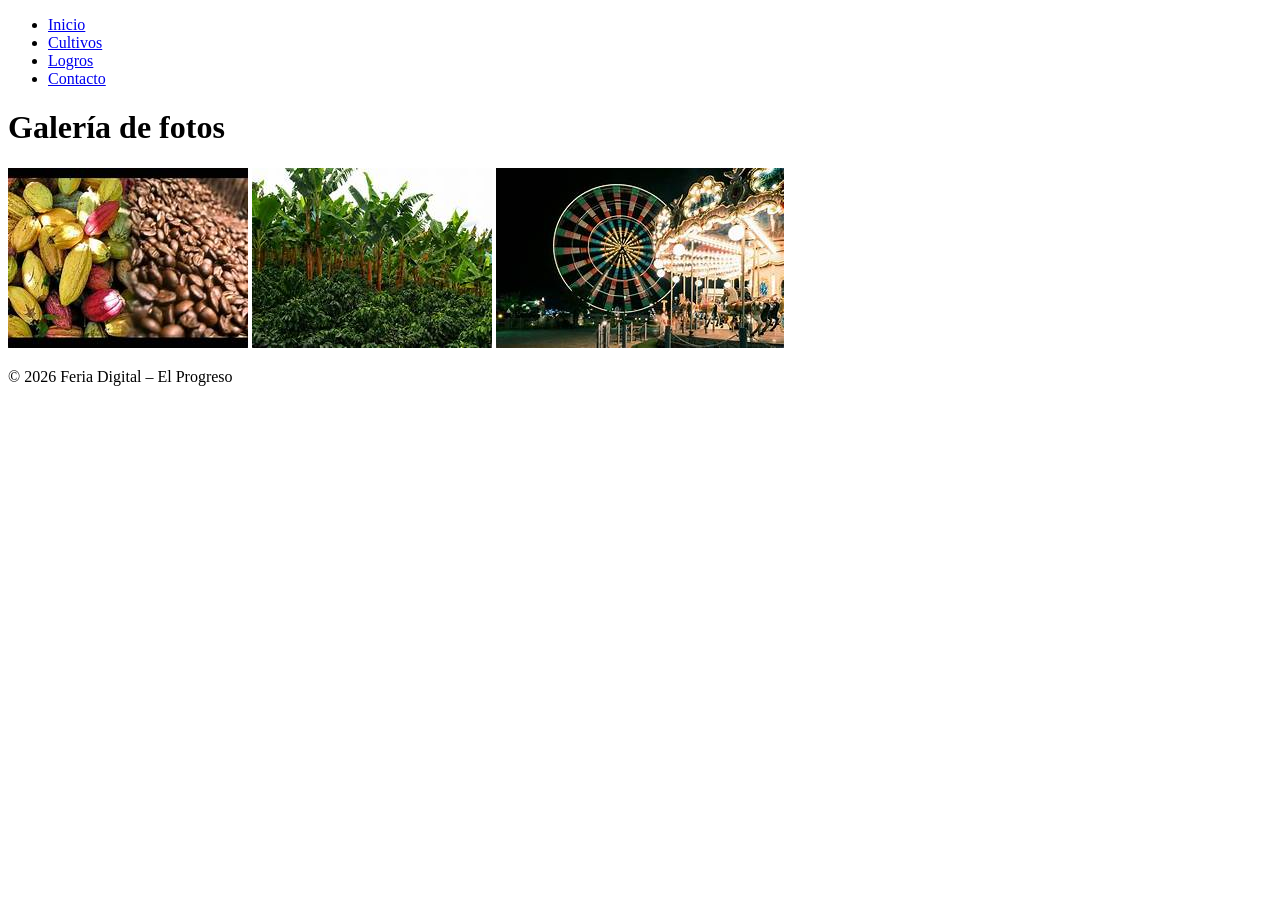
==== galeria.html @ 6d6afb6d "primer commit" ====
<!DOCTYPE html>
<html lang="es">
<head>
    <meta charset="UTF-8">
    <title>Galería – Feria Digital</title>
    <link rel="stylesheet" href="styles.css">
</head>
<body>
    <nav class="navbar">
        <ul>
            <li><a href="index.html">Inicio</a></li>
            <li><a href="cultivos.html">Cultivos</a></li>
            <li><a href="logros.html">Logros</a></li>
            <li><a href="contacto.html">Contacto</a></li>
        </ul>
    </nav>

    <main class="section">
        <h1>Galería de fotos</h1>
        <div class="cards">
            <img src="img/cafe.jpg" alt="Cultivo de café" class="card">
            <img src="img/platanos.jpg" alt="Cultivo de plátano" class="card">
            <img src="img/feria.jpg" alt="Evento comunitario" class="card">
        </div>
    </main>

    <footer>
        <p>&copy; 2026 Feria Digital – El Progreso</p>
    </footer>
</body>
</html>
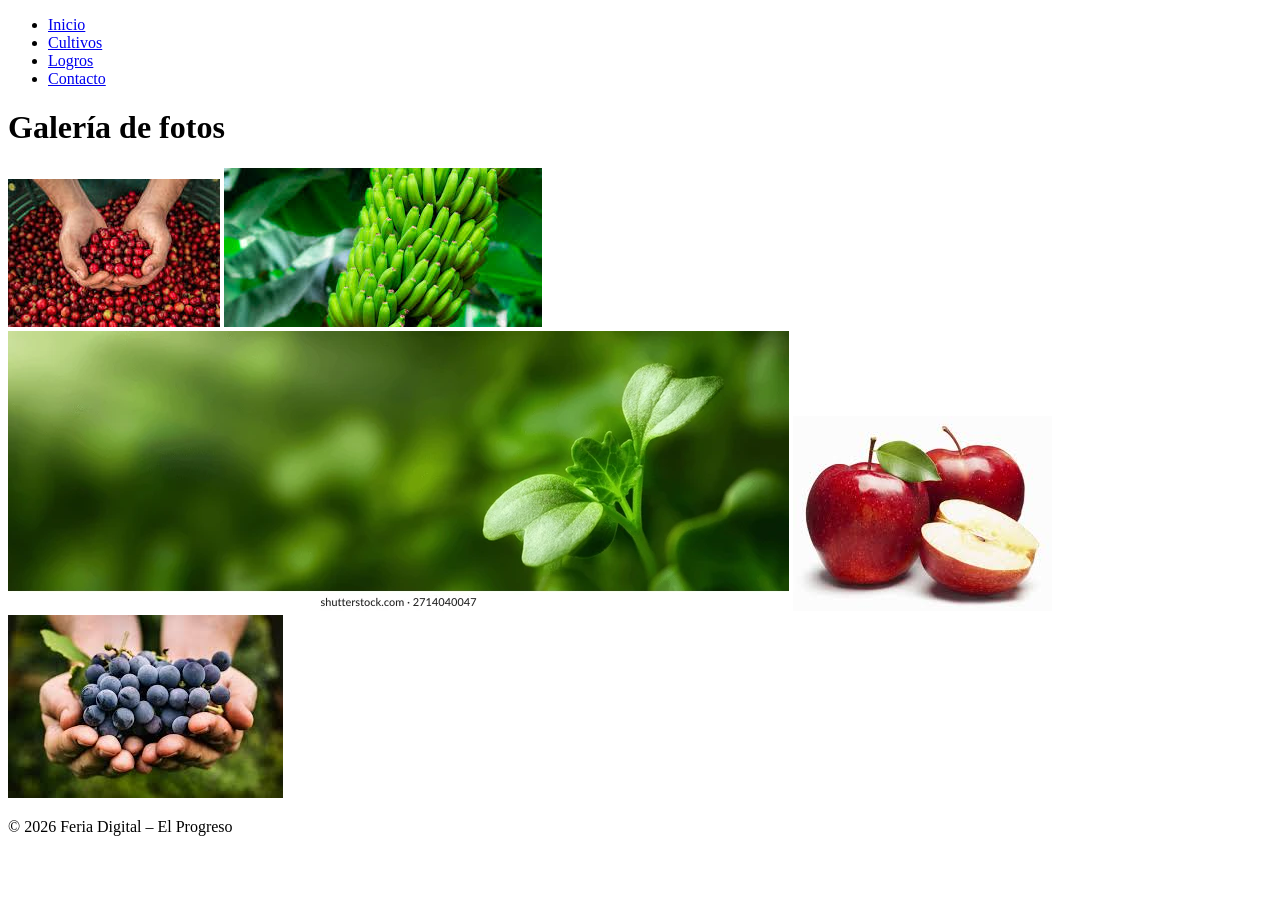
==== commit faa866ab: "Primer commit" ====
--- a/galeria.html
+++ b/galeria.html
@@ -18,9 +18,11 @@
     <main class="section">
         <h1>Galería de fotos</h1>
         <div class="cards">
-            <img src="img/cafe.jpg" alt="Cultivo de café" class="card">
-            <img src="img/platanos.jpg" alt="Cultivo de plátano" class="card">
-            <img src="img/feria.jpg" alt="Evento comunitario" class="card">
+            <img src="img/coffe.jpg" alt="Cultivo de café" class="card">
+            <img src="img/platano_criollo.jpg" alt="Cultivo de plátano" class="card">
+            <img src="img/banner.jpg" alt="Evento comunitario" class="card">
+            <img src="img/Manzana.jpg" alt="Cultivo de manzana" class="card">
+            <img src="img/Uvas.jpg" alt= "Cultivo de uvas" class="card">
         </div>
     </main>
 
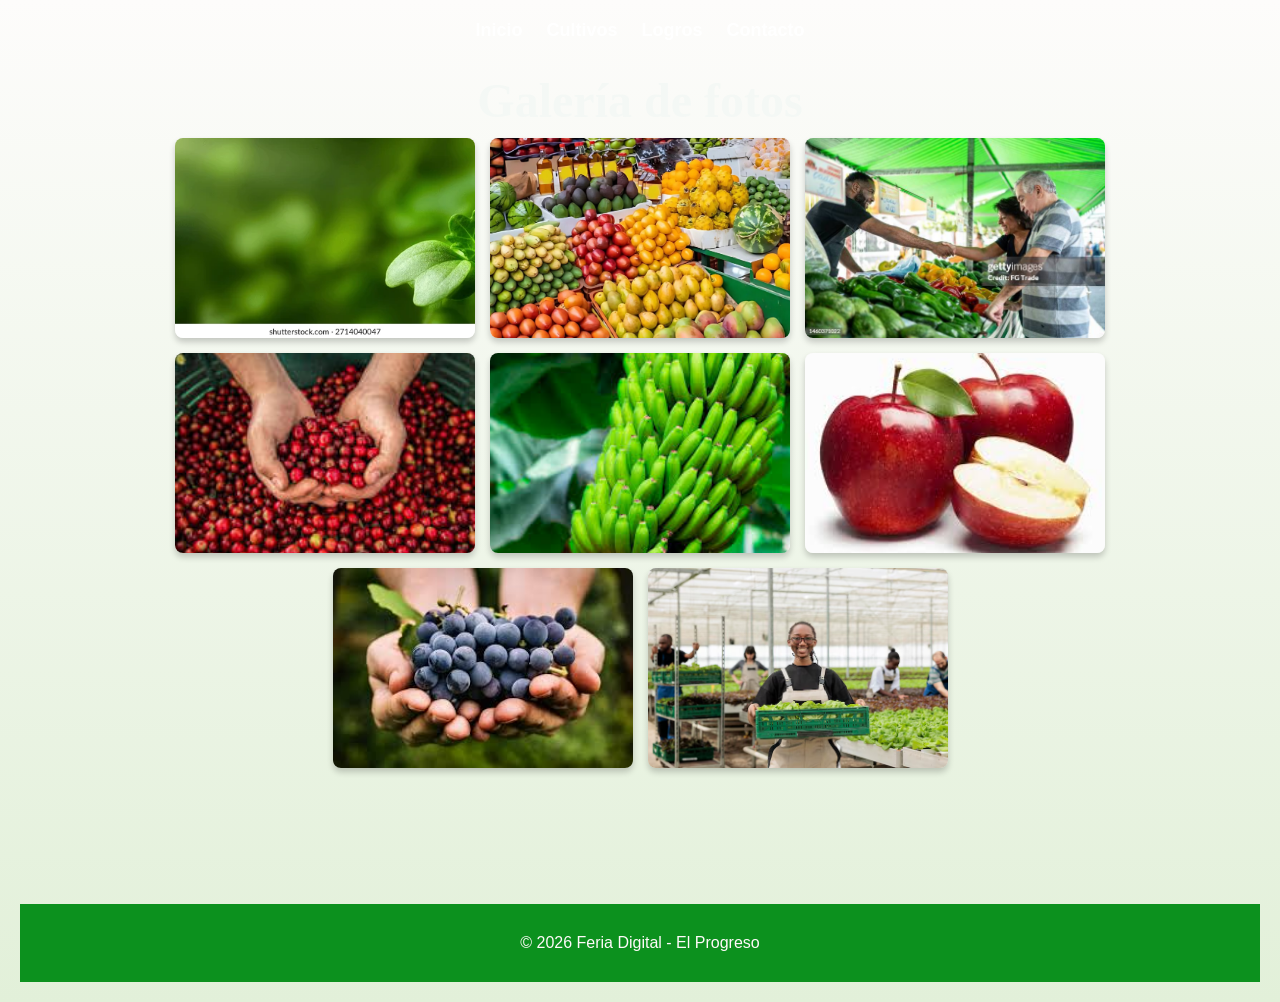
==== commit 6e6091ed: "Actualización: cambios en funciones.js y HTML" ====
--- a/galeria.html
+++ b/galeria.html
@@ -2,32 +2,35 @@
 <html lang="es">
 <head>
     <meta charset="UTF-8">
-    <title>Galería – Feria Digital</title>
-    <link rel="stylesheet" href="styles.css">
+    <title>Galería - Feria Digital</title>
+    <link rel="stylesheet" href="style.css">
 </head>
 <body>
     <nav class="navbar">
         <ul>
             <li><a href="index.html">Inicio</a></li>
-            <li><a href="cultivos.html">Cultivos</a></li>
-            <li><a href="logros.html">Logros</a></li>
-            <li><a href="contacto.html">Contacto</a></li>
+            <li><a href="index.html#cultivos">Cultivos</a></li>
+            <li><a href="index.html#logros">Logros</a></li>
+            <li><a href="index.html#contacto">Contacto</a></li>
         </ul>
     </nav>
 
     <main class="section">
         <h1>Galería de fotos</h1>
-        <div class="cards">
-            <img src="img/coffe.jpg" alt="Cultivo de café" class="card">
-            <img src="img/platano_criollo.jpg" alt="Cultivo de plátano" class="card">
-            <img src="img/banner.jpg" alt="Evento comunitario" class="card">
-            <img src="img/Manzana.jpg" alt="Cultivo de manzana" class="card">
-            <img src="img/Uvas.jpg" alt= "Cultivo de uvas" class="card">
+        <div class="imagenes">
+            <img src="img/banner.jpg" alt="Banner de la feria" loading="lazy">
+            <img src="img/vista.jpg" alt="Vista general de los cultivos" loading="lazy">
+            <img src="img/gente.jpg" alt="Comunidad participando en la feria" loading="lazy">
+            <img src="img/coffe.jpg" alt="Cultivo de café" loading="lazy">
+            <img src="img/platano_criollo.jpg" alt="Cultivo de plátano criollo" loading="lazy">
+            <img src="img/Manzana.jpg" alt="Cultivo de manzana" loading="lazy">
+            <img src="img/Uvas.jpg" alt="Cultivo de uvas" loading="lazy">
+            <img src="img/exposición.jpg" alt="Exposición agrícola" loading="lazy">
         </div>
     </main>
 
     <footer>
-        <p>&copy; 2026 Feria Digital – El Progreso</p>
+        <p>&copy; 2026 Feria Digital - El Progreso</p>
     </footer>
 </body>
-</html>+</html>
--- a/style.css
+++ b/style.css
@@ -0,0 +1,590 @@
+body {
+  font-family: 'Poppins', sans-serif;
+  margin: 0;
+  background: linear-gradient(to bottom, #fdfcfb, #e2f0d9);
+  color: #0d0e0d;
+}
+
+header {
+  text-align: center;
+  padding: 2rem;
+  background: url('img/banner.jpg') no-repeat center/cover;
+  color: white;
+}
+
+header h1 {
+  font-size: 3rem;
+  font-weight: arial;
+  text-align: center;
+  text-shadow: 2px 2px 5px rgba(0,0,0,0.5);
+}
+
+.descripcion {
+  font-size: 1.3rem;
+  font-style: italic;
+}
+
+.intro, .extra {
+  max-width: 800px;
+  margin: 2rem auto;
+  text-align: center;
+  line-height: 1.6;
+}
+
+.cultivos {
+  text-align: center;
+  margin-top: 2rem;
+}
+
+.botones button {
+  background-color: #0c911e;
+  color: white;
+  border: none;
+  padding: 1rem 2rem;
+  margin: 0.5rem;
+  font-size: 1.1rem;
+  cursor: pointer;
+  border-radius: 8px;
+  transition: transform 0.3s, background 0.3s;
+}
+
+.botones button:hover {
+  background-color: #1e5328;
+  transform: scale(1.05);
+}
+
+.cultivo {
+  margin-top: 2rem;
+  animation: fadeIn 0.8s ease-in-out;
+}
+
+.cultivo img {
+  max-width: 400px;
+  border-radius: 12px;
+  box-shadow: 0 6px 12px rgba(0,0,0,0.3);
+}
+
+footer {
+  text-align: center;
+  padding: 1rem;
+  background-color: #0c911e;
+  color: rgb(205, 253, 173);
+  margin-top: 8.5rem;
+}
+
+.oculto {
+  display: none;
+}
+
+@keyframes fadeIn {
+  from {opacity: 0;}
+  to {opacity: 1;}
+}
+
+/* -------------------- NUEVOS ESTILOS -------------------- */
+
+/* Navegación */
+nav ul {
+  list-style: none;
+  display: flex;
+  justify-content: center;
+  gap: 1.5rem;
+  margin-top: 1rem;
+  padding: 0;
+}
+
+nav a {
+  color: white;
+  text-decoration: none;
+  font-weight: bold;
+  transition: color 0.3s;
+}
+
+nav a:hover {
+  color: #c5f7c5;
+}
+
+/* Galería */
+.galeria .imagenes {
+  display: flex;
+  gap: 1rem;
+  flex-wrap: wrap;
+  justify-content: center;
+  margin-top: 1rem;
+}
+
+.galeria img {
+  max-width: 250px;
+  border-radius: 10px;
+  box-shadow: 0 4px 8px rgb(243, 243, 243);
+  transition: transform 0.3s;
+}
+
+.galeria img:hover {
+  transform: scale(1.05);
+}
+
+/* Logros escolares */
+.logros ul {
+  list-style: none;
+  padding-left: 0;
+  text-align: center;
+}
+
+.logros li {
+  margin: 0.5rem 0;
+  font-size: 1.1rem;
+}
+
+/* Formulario de contacto */
+.contacto form {
+  display: flex;
+  flex-direction: column;
+  gap: 0.8rem;
+  max-width: 400px;
+  margin: 0 auto;
+}
+
+.contacto label {
+  font-weight: bold;
+}
+
+.contacto input, 
+.contacto textarea {
+  padding: 0.6rem;
+  border: 1px solid #ccc;
+  border-radius: 6px;
+  font-family: 'Poppins', sans-serif;
+}
+
+.contacto button {
+  background-color: #0c911e;
+  color: white;
+  border: none;
+  padding: 0.8rem;
+  cursor: pointer;
+  border-radius: 6px;
+  font-size: 1rem;
+  transition: background 0.3s;
+}
+
+.contacto button:hover {
+  background-color: #c5f3cb;
+}
+
+/* Centrar y estilizar títulos */
+/* Encabezado principal */
+h1 {
+  text-align: center;
+  font-size: 3rem;
+  font-family: 'Georgia', serif;
+  color: #f4f8f5; /* verde agrícola */
+  margin-bottom: 10px;
+}
+
+.descripcion {
+  text-align: center;
+  font-size: 1.4rem;
+  color: #eeeeee; /* gris suave */
+  margin-bottom: 20px;
+}
+
+/* Bienvenida */
+h2 {
+  text-align: center;
+  font-size: 2.2rem;
+  color: #49b91dd5; /* azul oscuro */
+  margin: 20px 0;
+}
+
+/* Cultivos */
+h3 {
+  text-align: center;
+  font-size: 1.8rem;
+  color: #11e22d; /* naranja cálido */
+  margin: 15px 0;
+}
+
+.cultivo p {
+  text-align: center;
+  font-size: 1.2rem;
+  color: #1daa30;
+  max-width: 700px;
+  margin: 0 auto 20px auto;
+}
+
+/* Footer */
+footer p {
+  text-align: center;
+  font-size: 1rem;
+  color: #fffafa;
+}
+
+/* Párrafos */
+p {
+  text-align: center;
+  font-size: 1.2rem;
+  font-family: 'Arial', sans-serif;
+  line-height: 1.6;
+  color: #faf7f7;
+  max-width: 800px;
+  margin: 10px auto;
+}
+
+
+/* Párrafos */
+p {
+  text-align: center;
+  font-size: 1.2rem;
+  font-family: 'Arial', sans-serif;
+  line-height: 1.6;
+  color: #f1eded;
+  max-width: 800px;
+  margin: 10px auto;
+}
+
+
+/* Párrafos más grandes y centrados */
+p {
+  text-align: center;
+  font-size: 1.2rem;
+  font-family: 'Arial', sans-serif;
+  line-height: 1.6;
+  color: #074b18;
+  max-width: 800px;
+  margin: 10px auto;
+}
+
+/* Botones de cultivos */
+.cultivos-botones {
+  display: flex;
+  justify-content: center;
+  gap: 20px;
+  margin: 25px 0;
+}
+
+.cultivos-botones button {
+  background-color: #1daa30;
+  color: #fff;
+  border: none;
+  padding: 15px 25px;
+  font-size: 1.1rem;
+  font-weight: bold;
+  border-radius: 8px;
+  cursor: pointer;
+  text-align: center; /* centra el texto dentro del botón */
+  transition: transform 0.2s ease;
+}
+
+.cultivos-botones button:hover {
+  background-color: #e76f51;
+  transform: scale(1.05);
+}
+
+.cta {
+  position: absolute;
+  top: 20px;
+  right: 15px;
+
+  background-color: #0b610b; /* más contraste */
+  color: #fff;
+
+  padding: 14px 25px;
+  font-size: 1.1rem;
+  font-weight: bold;
+  border: none;
+  border-radius: 8px;
+  cursor: pointer;
+
+  box-shadow: 0 4px 10px rgba(0,0,0,0.3);
+  z-index: 10;
+}
+.cta:hover {
+  background-color: #2a6e39;
+}
+
+/* Modal */
+.modal {
+  display: none;
+  position: fixed;
+  z-index: 10;
+  left: 0;
+  top: 0;
+  width: 100%;
+  height: 100%;
+  background-color: rgba(0,0,0,0.6);
+}
+
+.modal-content {
+  background: #fff;
+  padding: 20px;
+  width: 300px;
+  margin: 10% auto;
+  border-radius: 10px;
+  text-align: center;
+}
+
+.modal input {
+  display: block;
+  width: 90%;
+  margin: 10px auto;
+  padding: 10px;
+}
+
+.modal button {
+  background-color: #2fb45b;
+  color: white;
+  border: none;
+  padding: 10px;
+  margin: 5px;
+  cursor: pointer;
+}
+
+.close {
+  cursor: pointer;
+  float: right;
+  font-size: 20px;
+}
+
+/* Galería de fotos: imágenes pequeñas y uniformes */
+.imagenes {
+  display: flex;
+  flex-wrap: wrap;
+  justify-content: center;
+  gap: 15px;
+}
+
+.imagenes img {
+  width: 300px;       /* ancho fijo */
+  height: 200px;      /* alto fijo */
+  object-fit: cover;  /* recorta proporcionalmente sin deformar */
+  border-radius: 8px;
+  box-shadow: 0 4px 6px rgba(0,0,0,0.2);
+}
+
+/* Cultivos: imágenes centradas */
+.cultivo img {
+  display: block;
+  margin: 0 auto;     /* centra horizontalmente */
+  max-width: 300px;   /* tamaño máximo */
+  border-radius: 10px;
+}
+
+.info-extra {
+  text-align: right;
+  margin-top: 20px;
+  padding: 15px;
+  background-color: #f4f4f4; /* fondo suave */
+}
+
+.info-extra p {
+  font-size: 1.1rem;
+  color: #024613;
+  margin: 5px 0;
+}
+
+/* Estilos generales para pantallas grandes */
+body {
+  font-size: 18px;
+  margin: 20px;
+}
+
+/* Ajustes para pantallas pequeñas */
+@media (max-width: 600px) {
+  body {
+    font-size: 14px;
+    margin: 10px;
+  }
+
+  nav ul {
+    flex-direction: column; /* Menú en columna en vez de horizontal */
+    align-items: center;
+  }
+
+  .contenedor {
+    width: 100%; /* Que ocupe todo el ancho en móvil */
+  }
+}
+
+/* ========== ESTILOS PARA CHAT IA ========== */
+
+.btn-ia {
+  background: linear-gradient(135deg, #667eea 0%, #764ba2 100%) !important;
+  color: white !important;
+  border: 2px solid white !important;
+}
+
+.btn-ia:hover {
+  background: linear-gradient(135deg, #764ba2 0%, #667eea 100%) !important;
+  transform: scale(1.1) !important;
+}
+
+/* Modal Chat */
+.modal-chat {
+  display: none;
+  position: fixed;
+  z-index: 1000;
+  left: 0;
+  top: 0;
+  width: 100%;
+  height: 100%;
+  background-color: rgba(0, 0, 0, 0.5);
+  justify-content: center;
+  align-items: center;
+}
+
+.chat-container {
+  background: white;
+  border-radius: 15px;
+  width: 90%;
+  max-width: 500px;
+  height: 600px;
+  display: flex;
+  flex-direction: column;
+  box-shadow: 0 8px 16px rgba(0, 0, 0, 0.2);
+  overflow: hidden;
+}
+
+.chat-header {
+  background: linear-gradient(135deg, #667eea 0%, #764ba2 100%);
+  color: white;
+  padding: 1rem;
+  display: flex;
+  justify-content: space-between;
+  align-items: center;
+  border-radius: 15px 15px 0 0;
+}
+
+.chat-header h3 {
+  margin: 0;
+  font-size: 1.3rem;
+  color: white !important;
+}
+
+.close-chat {
+  cursor: pointer;
+  font-size: 28px;
+  font-weight: bold;
+  color: white;
+  transition: color 0.3s;
+}
+
+.close-chat:hover {
+  color: #e0e0e0;
+}
+
+.chat-messages {
+  flex: 1;
+  overflow-y: auto;
+  padding: 1.5rem;
+  background: #f9f9f9;
+  display: flex;
+  flex-direction: column;
+  gap: 1rem;
+}
+
+.mensaje-usuario,
+.mensaje-ia {
+  display: flex;
+  justify-content: flex-start;
+  animation: slideIn 0.3s ease;
+}
+
+.mensaje-usuario {
+  justify-content: flex-end;
+}
+
+.mensaje-usuario p {
+  background: #667eea;
+  color: white;
+  padding: 0.8rem 1rem;
+  border-radius: 15px;
+  border-bottom-right-radius: 4px;
+  max-width: 80%;
+  text-align: left;
+  margin: 0;
+  font-size: 0.95rem;
+}
+
+.mensaje-ia p {
+  background: #e8e8e8;
+  color: #333;
+  padding: 0.8rem 1rem;
+  border-radius: 15px;
+  border-bottom-left-radius: 4px;
+  max-width: 80%;
+  text-align: left;
+  margin: 0;
+  font-size: 0.95rem;
+}
+
+@keyframes slideIn {
+  from {
+    opacity: 0;
+    transform: translateY(10px);
+  }
+  to {
+    opacity: 1;
+    transform: translateY(0);
+  }
+}
+
+.chat-input-area {
+  display: flex;
+  gap: 0.5rem;
+  padding: 1rem;
+  border-top: 1px solid #ddd;
+  background: white;
+}
+
+.chat-input-area input {
+  flex: 1;
+  padding: 0.8rem;
+  border: 1px solid #ddd;
+  border-radius: 20px;
+  font-size: 0.95rem;
+  font-family: 'Poppins', sans-serif;
+}
+
+.chat-input-area input:focus {
+  outline: none;
+  border-color: #667eea;
+  box-shadow: 0 0 5px rgba(102, 126, 234, 0.3);
+}
+
+.chat-input-area button {
+  background: linear-gradient(135deg, #667eea 0%, #764ba2 100%);
+  color: white;
+  border: none;
+  padding: 0.8rem 1.5rem;
+  border-radius: 20px;
+  cursor: pointer;
+  font-weight: bold;
+  transition: transform 0.2s;
+}
+
+.chat-input-area button:hover {
+  transform: scale(1.05);
+}
+
+.chat-input-area button:active {
+  transform: scale(0.98);
+}
+
+/* Scroll personalizado */
+.chat-messages::-webkit-scrollbar {
+  width: 8px;
+}
+
+.chat-messages::-webkit-scrollbar-track {
+  background: #f1f1f1;
+}
+
+.chat-messages::-webkit-scrollbar-thumb {
+  background: #667eea;
+  border-radius: 10px;
+}
+
+.chat-messages::-webkit-scrollbar-thumb:hover {
+  background: #764ba2;
+}
